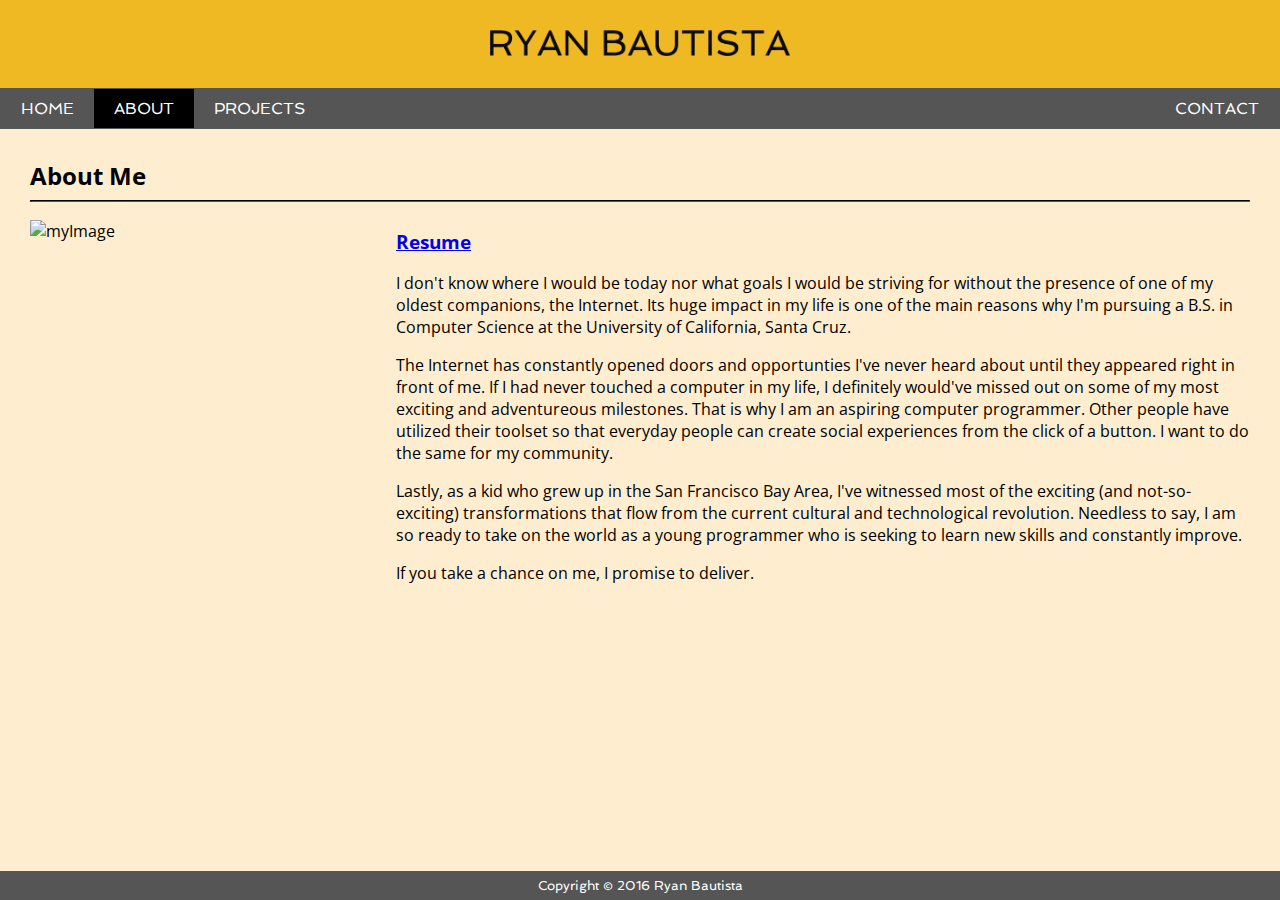
==== HTML/about.html @ 2a0c2955 "Folder Additions" ====
<!DOCTYPE html>
<!-- My first website attempt. 12/18/2016 -->

<html>
<head>
	<title>About Me</title>
	<link rel="stylesheet" type="text/css" href="../CSS/style.css">
	<link rel="icon" type="image/png" href="../Assets/logo.png">
</head>

<body>
	<div id = "container">	
		<div id = "header">
			<h1><img src="../Assets/myName.png"></h1>
		</div>

		<div id = "navbar">
			<ul>
				<li><a href="../index.html"> Home </a></li>
				<li><a class="selected" href= "./about.html"> About </a></li>
				<li><a href= "./projects.html"> Projects </a></li>
				<li style="float: right;"><a href="./contact.html"> Contact </a></li> 
				<!-- Put style inside the tag to make it go right-->
			</ul>
		</div>

		<div id = "content">
			<h2>About Me</h2>
			<hr style="border-color: #555">

			<div id = "myImage">
				<img src="../Assets/myImage.png" alt="myImage">
			</div>

			<div id = "main">

				<a href="../Assets/BautistaRyan_Resume.pdf" download><h3>Resume</h3></a>

				<p>I don't know where I would be today nor what goals I would be striving for without the presence of one of my oldest companions, the Internet. Its huge impact in my life is one of the main reasons why I'm pursuing a B.S. in Computer Science at the University of California, Santa Cruz.</p>

				<p>The Internet has constantly opened doors and opportunties I've never heard about until they appeared right in front of me. If I had never touched a computer in my life, I definitely would've missed out on some of my most exciting and adventureous milestones. That is why I am an aspiring computer programmer. Other people have utilized their toolset so that everyday people can create social experiences from the click of a button. I want to do the same for my community.</p>

				<p>Lastly, as a kid who grew up in the San Francisco Bay Area, I've witnessed most of the exciting (and not-so-exciting) transformations that flow from the current cultural and technological revolution. Needless to say, I am so ready to take on the world as a young programmer who is seeking to learn new skills and constantly improve.</p>

				<p>If you take a chance on me, I promise to deliver.</p>
			</div>

		</div>

		<div id = "footer">
			Copyright &copy; 2016 Ryan Bautista
		</div>
	</div>
</body>
</html>
---- CSS/style.css ----
@import url('https://fonts.googleapis.com/css?family=Spinnaker|Open+Sans');

html{
	height: 100%;
	margin: 0;
	padding: 0;
}

body{
	font-family: 'Open Sans';
	height: 100%;
	margin: 0;
	padding: 0;
	background-color: #FEEDCF;
}

#container{
	width: 100%;  /* this determines width of #header, #navbar, #content, #footer */
	min-height: 100%;
	position: absolute; 
	margin-left: auto;
	margin-right: auto;
}

#header{
	background-color: #EFB924;
	text-align: center;
	padding: 1px;
}

#header img{
	width: 300px;
}


#navbar ul{
	margin: 0px;
	padding: 1px;
	overflow: hidden;

	font-family: 'Spinnaker';
	text-transform: uppercase;
	background-color: #555;

}

#navbar li{
	float: left; /* Makes the navbar horizontal */
	list-style-type: none;
}

#navbar li a{
	color: white;
	display: block;
	text-decoration: none;
	padding: 10px 20px; /* adds padding to top/bottom and left/right */
}

.selected{ /*Adds a background color on navbar to the current page of the website*/
	background-color: black;
}

#navbar li a:hover:not(.selected){
	background-color: grey;
}
#content{
	padding: 30px 30px 30px 30px; /* top right bottom left */
}

#content h2{
	margin: 0;
}

#footer{
	width: 100%; /* 100% of the container's width, since #footer is ancestor of #container in index.html*/
	position: absolute; /* position is absolutely relative to the parent #container */
	padding: 7px 0px 7px 0px;
	bottom: 0; /* puts it at the bottom of the webpage */
	clear: both;
	
	font-family: 'Spinnaker';
	background-color: #555;
	text-align: center;
	color: white;
	font-size: 13px;
}

/*   ------------------------- about.html -------------------------   */

#myImage img{
	padding: 10px 0 15px 0;
	width: 27%;
	float: left;
}

#main{
	width: 70%;
	padding-bottom: 30px;
	float: right;
}

/*   ------------------------- contact.html -------------------------   */

#social div{
    display: inline-block;
    vertical-align: middle;
    margin: 0;
    padding: 20px 20px 5px 20px;
}

#social{
	text-align: center;
}

#LinkedIn img, #Github img{
	width: 50px;
}

#UCSC img{
	width: 200px;
}

#Gmail img{
	width: 70px;
}
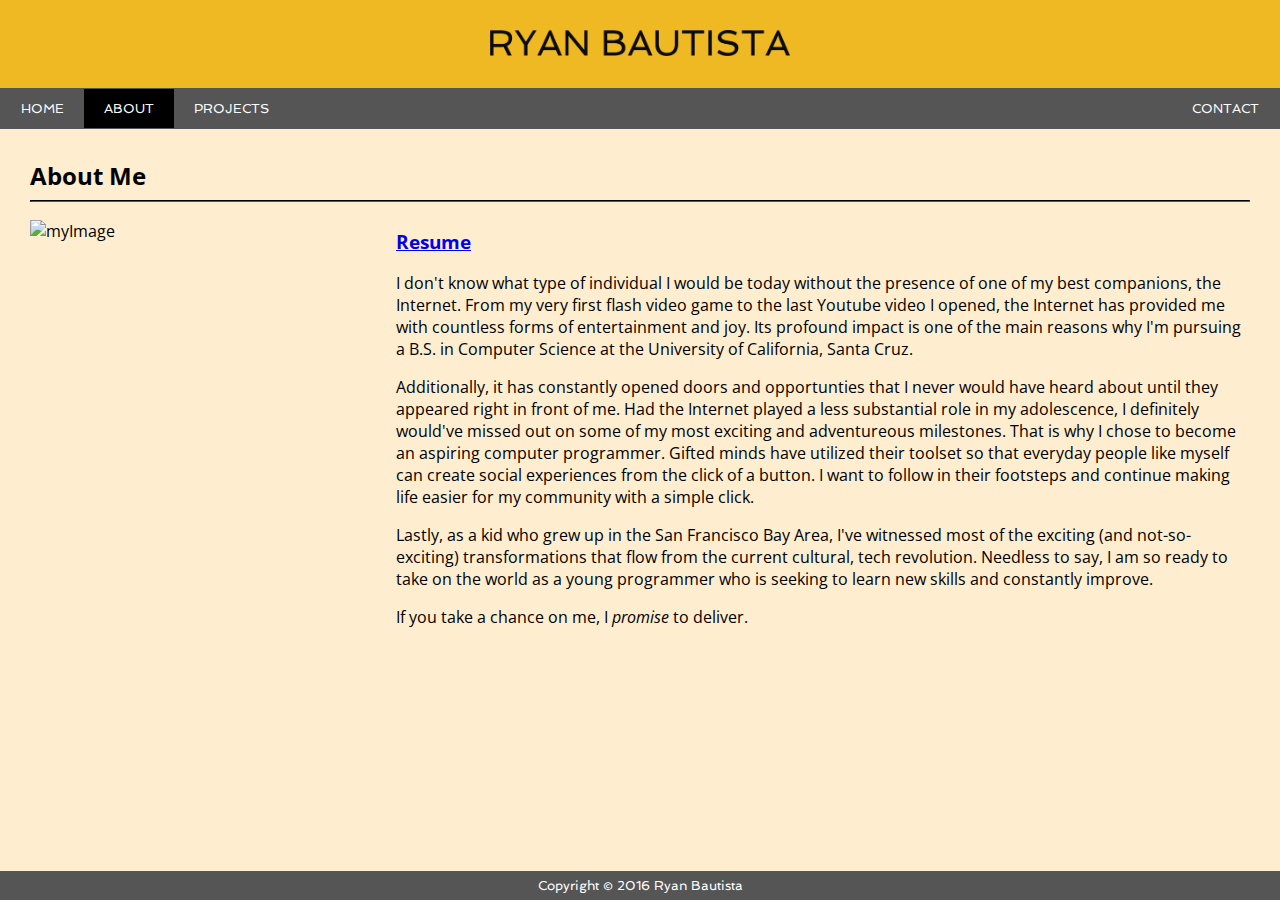
==== commit 6cd53b8a: "Merge pull request #1 from rjbautis/Text-edits-v1" ====
--- a/HTML/about.html
+++ b/HTML/about.html
@@ -3,53 +3,53 @@
 
 <html>
 <head>
-	<title>About Me</title>
-	<link rel="stylesheet" type="text/css" href="../CSS/style.css">
-	<link rel="icon" type="image/png" href="../Assets/logo.png">
+  <title>About Me</title>
+  <link rel="stylesheet" type="text/css" href="../CSS/style.css">
+  <link rel="icon" type="image/png" href="../Assets/logo.png">
 </head>
 
 <body>
-	<div id = "container">	
-		<div id = "header">
-			<h1><img src="../Assets/myName.png"></h1>
-		</div>
+  <div id = "container">  
+    <div id = "header">
+      <h1><img src="../Assets/myName.png"></h1>
+    </div>
 
-		<div id = "navbar">
-			<ul>
-				<li><a href="../index.html"> Home </a></li>
-				<li><a class="selected" href= "./about.html"> About </a></li>
-				<li><a href= "./projects.html"> Projects </a></li>
-				<li style="float: right;"><a href="./contact.html"> Contact </a></li> 
-				<!-- Put style inside the tag to make it go right-->
-			</ul>
-		</div>
+    <div id = "navbar">
+      <ul>
+        <li><a href="../index.html"> Home </a></li>
+        <li><a class="selected" href= "./about.html"> About </a></li>
+        <li><a href= "./projects.html"> Projects </a></li>
+        <li style="float: right;"><a href="./contact.html"> Contact </a></li> 
+        <!-- Put style inside the tag to make it go right-->
+      </ul>
+    </div>
 
-		<div id = "content">
-			<h2>About Me</h2>
-			<hr style="border-color: #555">
+    <div id = "content">
+      <h2>About Me</h2>
+      <hr style="border-color: #555">
 
-			<div id = "myImage">
-				<img src="../Assets/myImage.png" alt="myImage">
-			</div>
+      <div id = "myImage">
+        <img src="../Assets/myImage.png" alt="myImage">
+      </div>
 
-			<div id = "main">
+      <div id = "main">
 
-				<a href="../Assets/BautistaRyan_Resume.pdf" download><h3>Resume</h3></a>
+        <a href="../Assets/BautistaRyan_Resume.pdf" download><h3>Resume</h3></a>
 
-				<p>I don't know where I would be today nor what goals I would be striving for without the presence of one of my oldest companions, the Internet. Its huge impact in my life is one of the main reasons why I'm pursuing a B.S. in Computer Science at the University of California, Santa Cruz.</p>
+        <p>I don't know what type of individual I would be today without the presence of one of my best companions, the Internet. From my very first flash video game to the last Youtube video I opened, the Internet has provided me with countless forms of entertainment and joy. Its profound impact is one of the main reasons why I'm pursuing a B.S. in Computer Science at the University of California, Santa Cruz.</p>
 
-				<p>The Internet has constantly opened doors and opportunties I've never heard about until they appeared right in front of me. If I had never touched a computer in my life, I definitely would've missed out on some of my most exciting and adventureous milestones. That is why I am an aspiring computer programmer. Other people have utilized their toolset so that everyday people can create social experiences from the click of a button. I want to do the same for my community.</p>
+        <p>Additionally, it has constantly opened doors and opportunties that I never would have heard about until they appeared right in front of me. Had the Internet played a less substantial role in my adolescence, I definitely would've missed out on some of my most exciting and adventureous milestones. That is why I chose to become an aspiring computer programmer. Gifted minds have utilized their toolset so that everyday people like myself can create social experiences from the click of a button. I want to follow in their footsteps and continue making life easier for my community with a simple click.</p>
 
-				<p>Lastly, as a kid who grew up in the San Francisco Bay Area, I've witnessed most of the exciting (and not-so-exciting) transformations that flow from the current cultural and technological revolution. Needless to say, I am so ready to take on the world as a young programmer who is seeking to learn new skills and constantly improve.</p>
+        <p>Lastly, as a kid who grew up in the San Francisco Bay Area, I've witnessed most of the exciting (and not-so-exciting) transformations that flow from the current cultural, tech revolution. Needless to say, I am so ready to take on the world as a young programmer who is seeking to learn new skills and constantly improve.</p>
 
-				<p>If you take a chance on me, I promise to deliver.</p>
-			</div>
+        <p>If you take a chance on me, I <i>promise</i> to deliver.</p>
+      </div>
 
-		</div>
+    </div>
 
-		<div id = "footer">
-			Copyright &copy; 2016 Ryan Bautista
-		</div>
-	</div>
+    <div id = "footer">
+      Copyright &copy; 2016 Ryan Bautista
+    </div>
+  </div>
 </body>
 </html>--- a/CSS/style.css
+++ b/CSS/style.css
@@ -1,125 +1,126 @@
 @import url('https://fonts.googleapis.com/css?family=Spinnaker|Open+Sans');
 
 html{
-	height: 100%;
-	margin: 0;
-	padding: 0;
+  height: 100%;
+  margin: 0;
+  padding: 0;
 }
 
 body{
-	font-family: 'Open Sans';
-	height: 100%;
-	margin: 0;
-	padding: 0;
-	background-color: #FEEDCF;
+  font-family: 'Open Sans';
+  height: 100%;
+  margin: 0;
+  padding: 0;
+  background-color: #feedcf;
 }
 
 #container{
-	width: 100%;  /* this determines width of #header, #navbar, #content, #footer */
-	min-height: 100%;
-	position: absolute; 
-	margin-left: auto;
-	margin-right: auto;
+  width: 100%;  /* this determines width of #header, #navbar, #content, #footer */
+  min-height: 100%;
+  position: absolute; 
+  margin-left: auto;
+  margin-right: auto;
 }
 
 #header{
-	background-color: #EFB924;
-	text-align: center;
-	padding: 1px;
+  background-color: #efb924;
+  text-align: center;
+  padding: 1px;
 }
 
 #header img{
-	width: 300px;
+  width: 300px;
 }
 
 
 #navbar ul{
-	margin: 0px;
-	padding: 1px;
-	overflow: hidden;
+  margin: 0px;
+  padding: 1px;
+  overflow: hidden;
 
-	font-family: 'Spinnaker';
-	text-transform: uppercase;
-	background-color: #555;
+  font-family: 'Spinnaker';
+  text-transform: uppercase;
+  background-color: #555;
 
 }
 
 #navbar li{
-	float: left; /* Makes the navbar horizontal */
-	list-style-type: none;
+  float: left; /* Makes the navbar horizontal */
+  list-style-type: none;
 }
 
 #navbar li a{
-	color: white;
-	display: block;
-	text-decoration: none;
-	padding: 10px 20px; /* adds padding to top/bottom and left/right */
+  font-size: 13px;
+  color: white;
+  display: block;
+  text-decoration: none;
+  padding: 12px 20px; /* adds padding to top/bottom and left/right */
 }
 
 .selected{ /*Adds a background color on navbar to the current page of the website*/
-	background-color: black;
+  background-color: black;
 }
 
 #navbar li a:hover:not(.selected){
-	background-color: grey;
+  background-color: grey;
 }
 #content{
-	padding: 30px 30px 30px 30px; /* top right bottom left */
+  padding: 30px 30px 30px 30px; /* top right bottom left */
 }
 
 #content h2{
-	margin: 0;
+  margin: 0;
 }
 
 #footer{
-	width: 100%; /* 100% of the container's width, since #footer is ancestor of #container in index.html*/
-	position: absolute; /* position is absolutely relative to the parent #container */
-	padding: 7px 0px 7px 0px;
-	bottom: 0; /* puts it at the bottom of the webpage */
-	clear: both;
-	
-	font-family: 'Spinnaker';
-	background-color: #555;
-	text-align: center;
-	color: white;
-	font-size: 13px;
+  width: 100%; /* 100% of the container's width, since #footer is ancestor of #container in index.html*/
+  position: absolute; /* position is absolutely relative to the parent #container */
+  padding: 7px 0px 7px 0px;
+  bottom: 0; /* puts it at the bottom of the webpage */
+  clear: both;
+  
+  font-family: 'Spinnaker';
+  background-color: #555;
+  text-align: center;
+  color: white;
+  font-size: 13px;
 }
 
 /*   ------------------------- about.html -------------------------   */
 
 #myImage img{
-	padding: 10px 0 15px 0;
-	width: 27%;
-	float: left;
+  padding: 10px 0 15px 0;
+  width: 27%;
+  float: left;
 }
 
 #main{
-	width: 70%;
-	padding-bottom: 30px;
-	float: right;
+  width: 70%;
+  padding-bottom: 30px;
+  float: right;
 }
 
 /*   ------------------------- contact.html -------------------------   */
 
 #social div{
-    display: inline-block;
-    vertical-align: middle;
-    margin: 0;
-    padding: 20px 20px 5px 20px;
+  display: inline-block;
+  vertical-align: middle;
+  margin: 0;
+  padding: 20px 20px 5px 20px;
 }
 
 #social{
-	text-align: center;
+  text-align: center;
 }
 
 #LinkedIn img, #Github img{
-	width: 50px;
+  width: 50px;
 }
 
 #UCSC img{
-	width: 200px;
+  width: 200px;
 }
 
 #Gmail img{
-	width: 70px;
+  width: 70px;
 }
